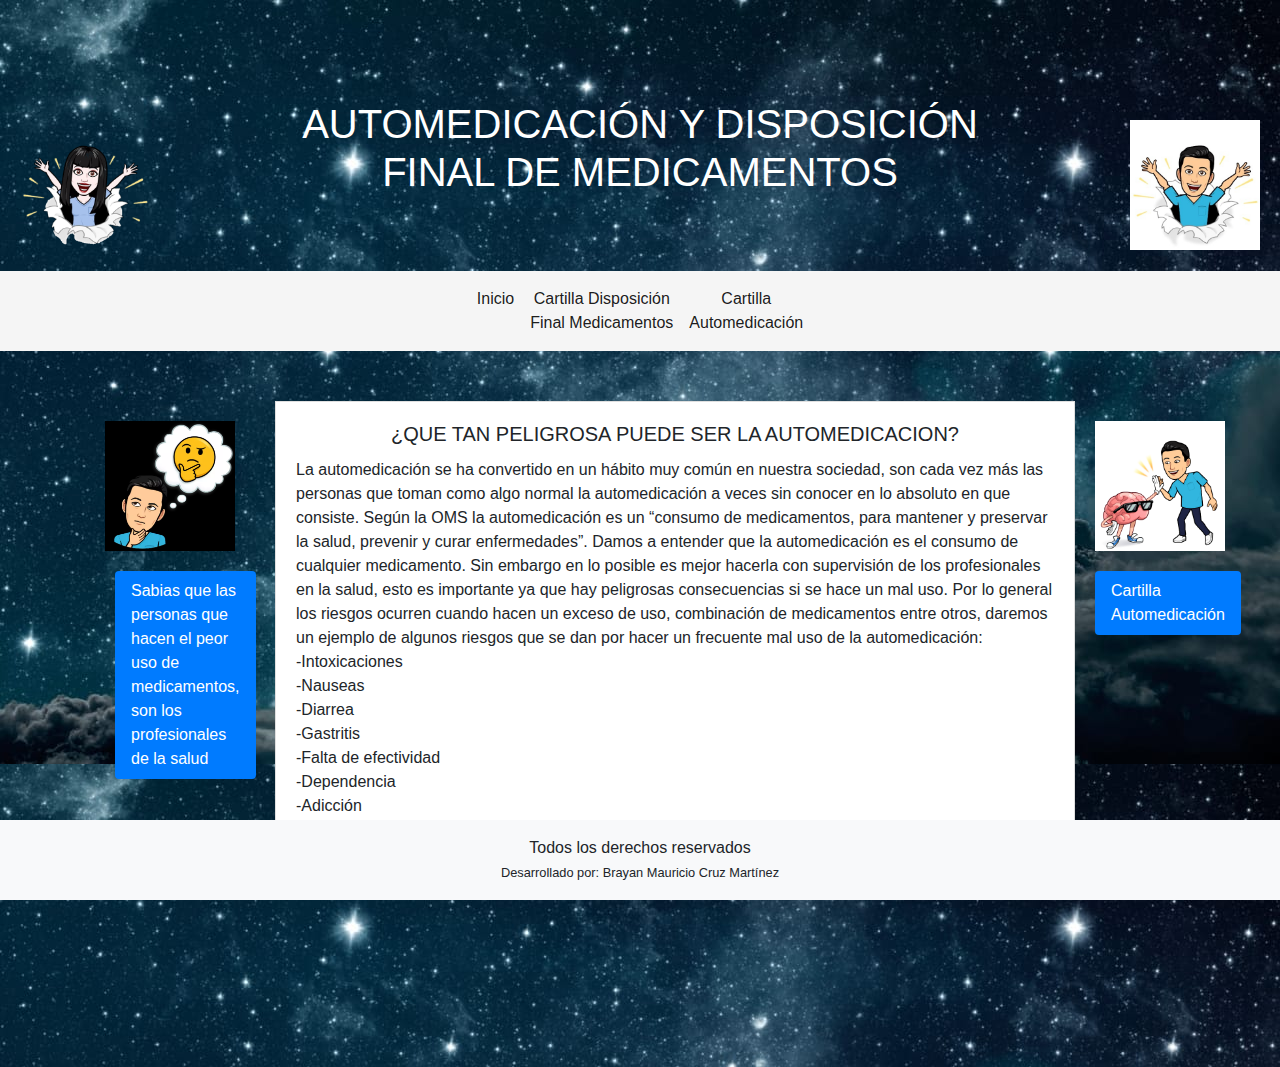
==== info.html @ 4f2aec91 "webpage" ====
<!DOCTYPE html>
<html lang="es">
<head>
    <meta charset="UTF-8">
    <meta name="viewport" content="width=device-width, initial-scale=1, shrink-to-fit=no">
    <title>Beta</title>

    <link rel="stylesheet" href="./css/bootstrap.min.css">
    <link rel="stylesheet" href="styles.css">
</head>


<body>

<img class="sticker2" src="resources/imgs/sticker2.jpeg">
<img class="sticker1" src="resources/imgs/sticker1.png">

<header id="title">
    <h1>AUTOMEDICACIÓN Y DISPOSICIÓN<br>FINAL DE MEDICAMENTOS</h1>
</header>

<nav class="navbar navbar-light navbar-expand-md bg-light justify-content-center sticky-top">
    <button class="navbar-toggler ml-1" type="button" data-toggle="collapse" data-target="#collapsingNavbar2">
        <span class="navbar-toggler-icon"></span>
    </button>
    <div class="navbar-collapse collapse justify-content-between align-items-center w-100" id="collapsingNavbar2">
        <ul class="navbar-nav mx-auto text-center">
            <li class="nav-item active">
                <a class="nav-link" href="index.html">Inicio</a>
            </li>
            <li class="nav-item active">
                <a class="nav-link" href="resources/pdfs/DisposiciónFinalMedicamentos.pdf" target="_blank">Cartilla Disposición <br>Final Medicamentos</a>

            </li>
            <li class="nav-item active">
                <a class="nav-link" href="resources/pdfs/pdf2.pdf" target="_blank">Cartilla <br>Automedicación</a>
            </li>
        </ul>

    </div>
</nav>

<div class="container">
    <div class="card-group">
        <img class="sticker5" src="resources/imgs/sticker5.png">
        <ul class="nav nav-pills" id="xd2">
            <li class="nav-item">
                <a class="nav-link active">Sabias que las personas que hacen el peor uso de medicamentos, son los profesionales de la salud</a>
            </li>
        </ul>
        <div class="card">
            <div class="card-body">
                <h5 class="card-title">¿QUE TAN PELIGROSA PUEDE SER LA
                    AUTOMEDICACION?
                </h5>
                <p class="card-text">
                    La automedicación se ha convertido en un hábito muy común en nuestra
                    sociedad, son cada vez más las personas que toman como algo normal la
                    automedicación a veces sin conocer en lo absoluto en que consiste.

                    Según la OMS la automedicación es un “consumo de medicamentos, para
                    mantener y preservar la salud, prevenir y curar enfermedades”.

                    Damos a entender que la automedicación es el consumo de cualquier
                    medicamento. Sin embargo en lo posible es mejor hacerla con supervisión
                    de los profesionales en la salud, esto es importante ya que hay peligrosas
                    consecuencias si se hace un mal uso.

                    Por lo general los riesgos ocurren cuando hacen un exceso de uso,
                    combinación de medicamentos entre otros, daremos un ejemplo de algunos
                    riesgos que se dan por hacer un frecuente mal uso de la automedicación:

                    <br>-Intoxicaciones
                    <br>-Nauseas
                    <br>-Diarrea
                    <br>-Gastritis
                    <br>-Falta de efectividad
                    <br>-Dependencia
                    <br>-Adicción
                    <br>-Interacción con otros medicamentos
                    <br>-Resistencia bacteriana</p>
            </div>
        </div>
        <img class="sticker4" src="resources/imgs/sticker4.png">
        <ul class="nav nav-pills" id="xd">
            <li class="nav-item">
                <a class="nav-link active"  href="resources/pdfs/pdf2.pdf" target="_blank">Cartilla Automedicación</a>
            </li>
        </ul>
    </div>
</div>

<footer class="page-footer fixed-bottom">
    <div class="footer-copyright text-center py-3 bg-light">
        Todos los derechos reservados<br>
        <small>Desarrollado por: Brayan Mauricio Cruz Martínez</small>
    </div>
</footer>


<script src="./js/jquery-3.5.1.min.js"></script>
<script src="https://cdn.jsdelivr.net/npm/popper.js@1.16.1/dist/umd/popper.min.js" integrity="sha384-9/reFTGAW83EW2RDu2S0VKaIzap3H66lZH81PoYlFhbGU+6BZp6G7niu735Sk7lN" crossorigin="anonymous"></script>
<script src="./js/bootstrap.min.js"></script>
<script src="./js/scripts.js"></script>



</body>
</html>
---- styles.css ----
#title{
    margin-top: 100px;
    text-align: center;
    color: white;
}

.navbar{
    margin-top: 75px;
}
/*
Change bg when scroll
 */
.navbar.bg-light{
    background: whitesmoke !important;
}

.navbar.bg-light.scrolled{
    background: white !important;
}

/*
End bg scrolled
*/
.card-deck{
    margin-top: 50px;
    margin-bottom: 80px;
}

.card-group{
    margin-top: 50px;
    margin-bottom: 180px;
}

.card-title{
    text-align: center;
}

body{
    background-image: url("./resources/imgs/bg.jpg");
}

.sticker1{
    float: left;
    width: 150px;
    height: 150px;
    padding: 10px;
    margin: 10px;
}
.sticker2{
    float: right;
    width: 150px;
    height: 150px;
    padding: 10px;
    margin: 10px;
}

.sticker3{
    float: right;
    width: 150px;
    height: 150px;
    padding: 10px;
    margin: 10px;
}
.sticker6{
    float: right;
    width: 150px;
    height: 150px;
    padding: 10px;
    margin: 10px;
}

.sticker4{
    float: right;
    width: 150px;
    height: 150px;
    padding: 10px;
    margin: 10px;
}
.sticker5{
    float: left;
    width: 150px;
    height: 150px;
    padding: 10px;
    margin: 10px;
}


#oc{
    z-index:999;
    margin: 50px 0px 50px 20px;
    width:100px;
    height: 50px;
}
#oc2{
    z-index:999;
    margin: 50px 0px 50px 20px;
    width:100px;
    height: 50px;
}
#xd{
    z-index:999;
    margin: 170px 0px 0px -150px;
    width:100px;
    height: 50px;
}

#xd2{
    z-index:999;
    margin: 170px 60px 0px -140px;
    width:100px;
    height: 50px;
}
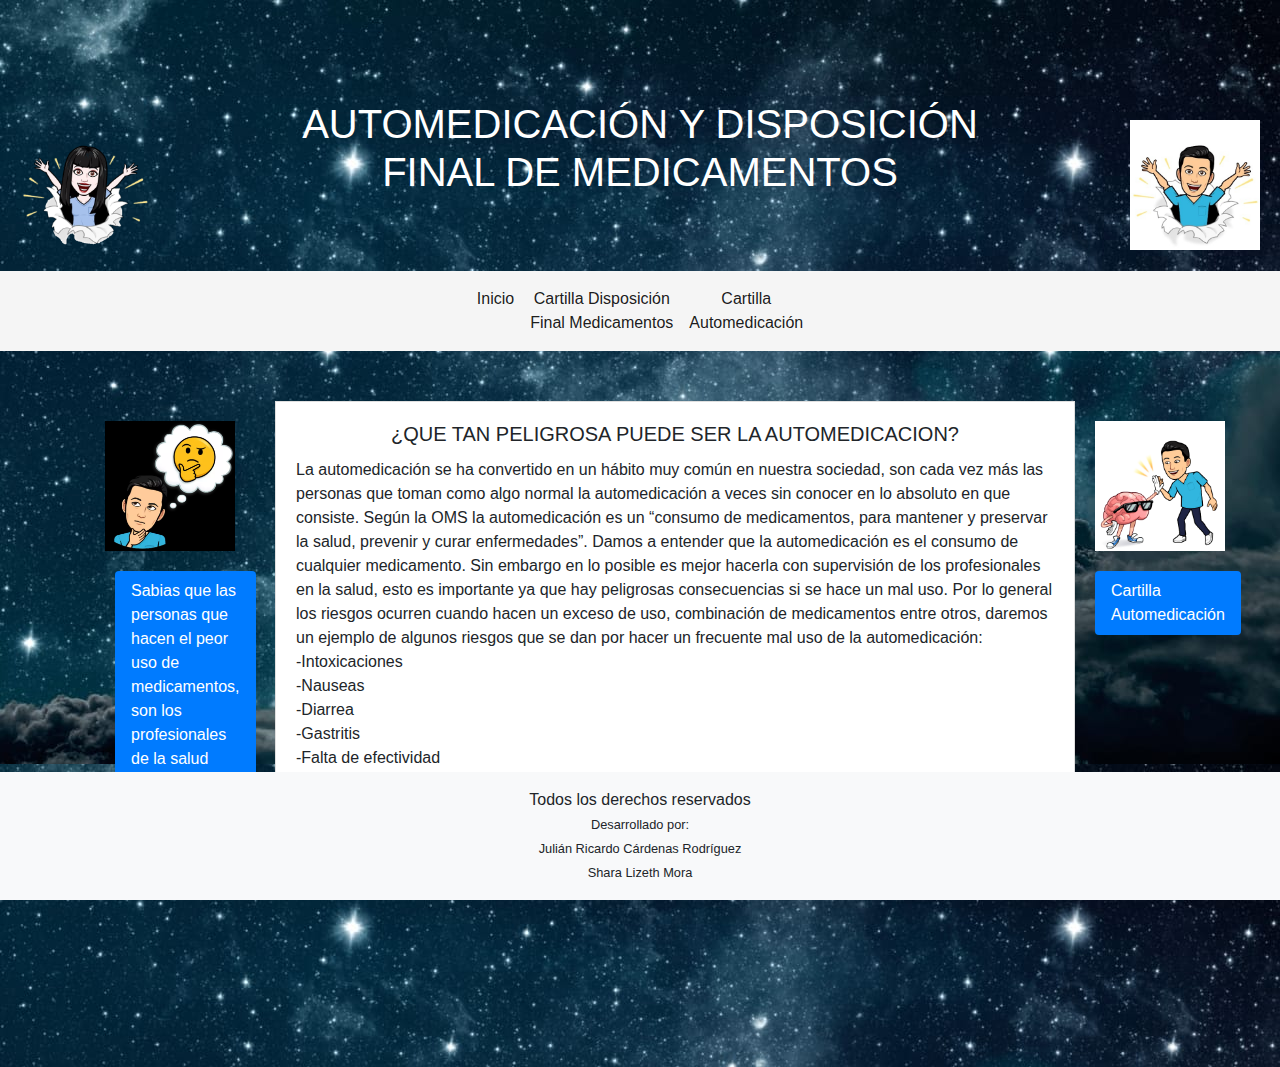
==== commit 92009494: "webpage" ====
--- a/info.html
+++ b/info.html
@@ -93,7 +93,8 @@
 <footer class="page-footer fixed-bottom">
     <div class="footer-copyright text-center py-3 bg-light">
         Todos los derechos reservados<br>
-        <small>Desarrollado por: Brayan Mauricio Cruz Martínez</small>
+        <small>Desarrollado por: <br>Julián Ricardo Cárdenas Rodríguez <br>
+            Shara Lizeth Mora</small>
     </div>
 </footer>
 
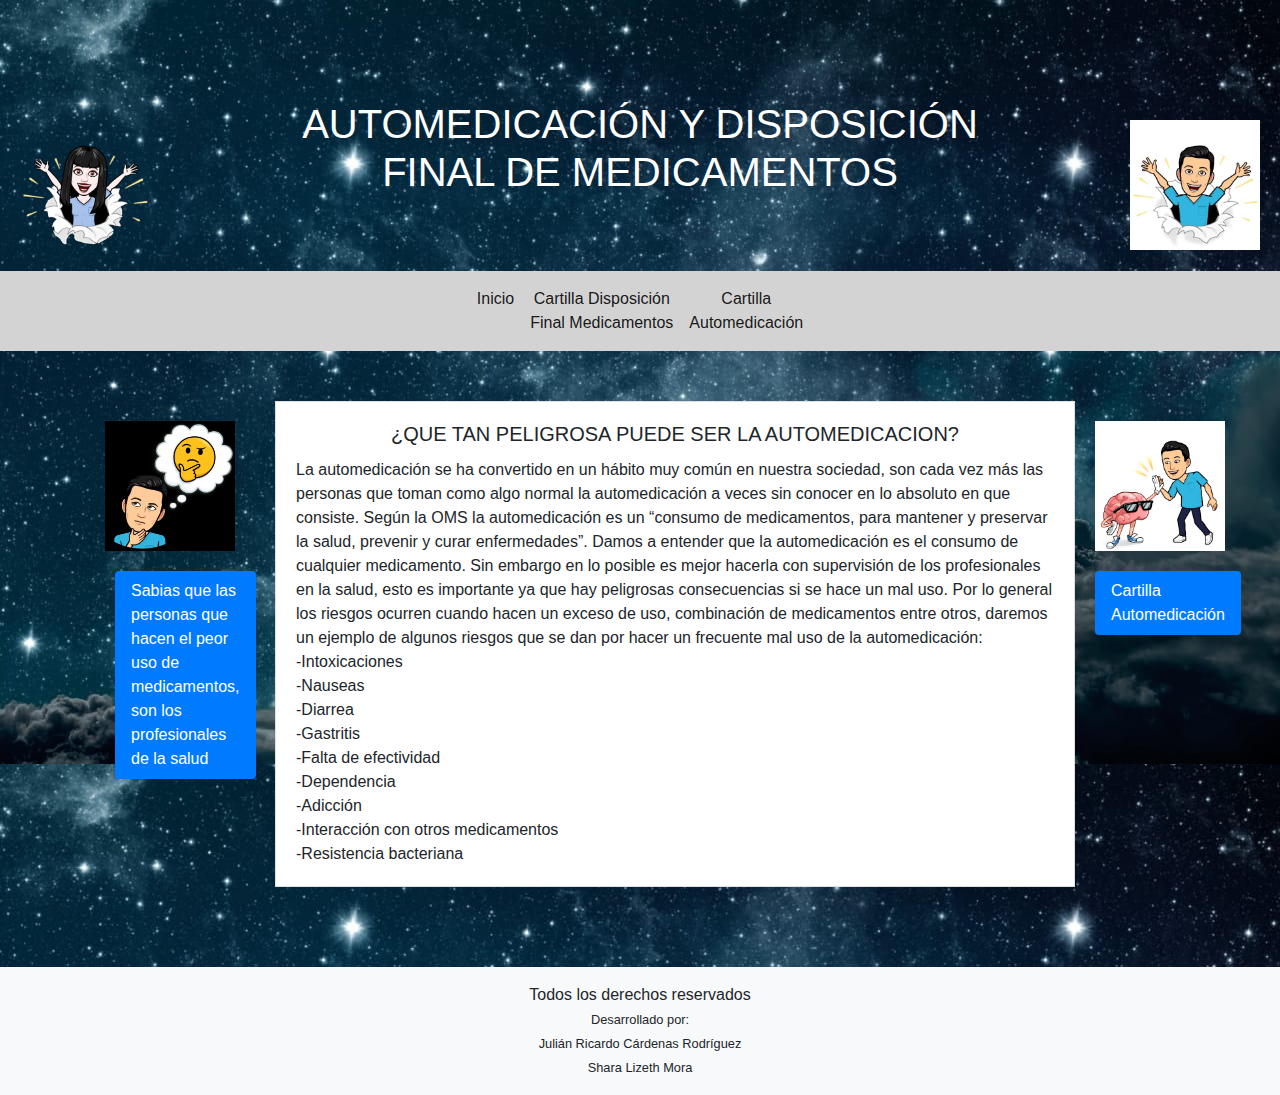
==== commit 2340a912: "webpage" ====
--- a/info.html
+++ b/info.html
@@ -90,7 +90,7 @@
     </div>
 </div>
 
-<footer class="page-footer fixed-bottom">
+<footer class="page-footer">
     <div class="footer-copyright text-center py-3 bg-light">
         Todos los derechos reservados<br>
         <small>Desarrollado por: <br>Julián Ricardo Cárdenas Rodríguez <br>
--- a/styles.css
+++ b/styles.css
@@ -7,11 +7,12 @@
 .navbar{
     margin-top: 75px;
 }
+
 /*
 Change bg when scroll
  */
 .navbar.bg-light{
-    background: whitesmoke !important;
+    background: lightgrey !important;
 }
 
 .navbar.bg-light.scrolled{
@@ -28,7 +29,7 @@
 
 .card-group{
     margin-top: 50px;
-    margin-bottom: 180px;
+    margin-bottom: 80px;
 }
 
 .card-title{
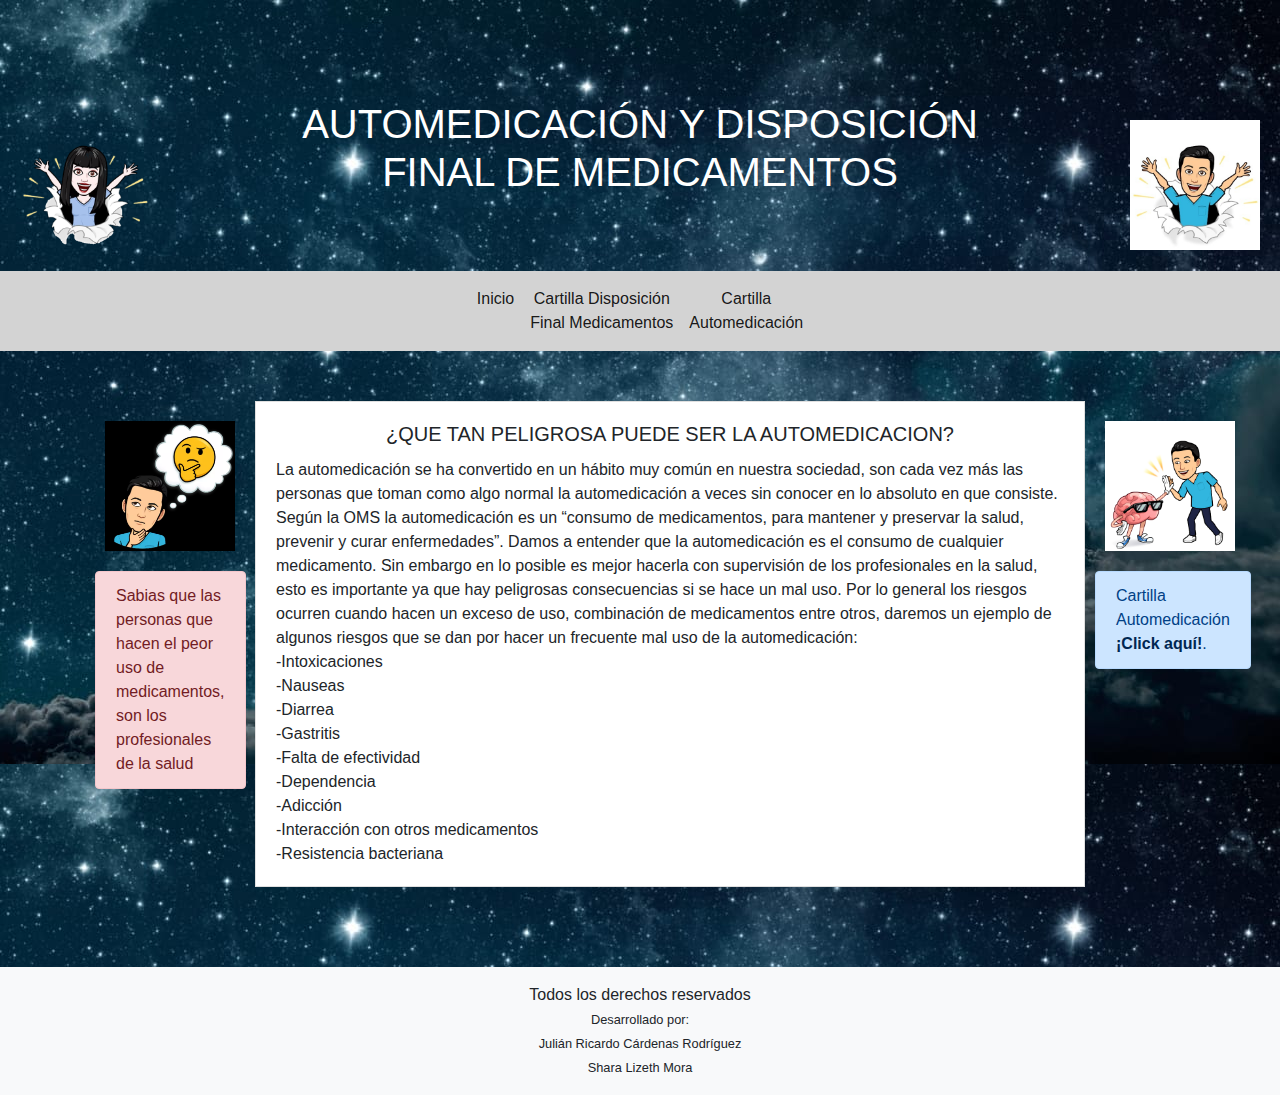
==== commit 272bbeec: "webpage" ====
--- a/info.html
+++ b/info.html
@@ -45,7 +45,9 @@
         <img class="sticker5" src="resources/imgs/sticker5.png">
         <ul class="nav nav-pills" id="xd2">
             <li class="nav-item">
-                <a class="nav-link active">Sabias que las personas que hacen el peor uso de medicamentos, son los profesionales de la salud</a>
+                <div class="alert alert-danger" role="alert">
+                    Sabias que las personas que hacen el peor uso de medicamentos, son los profesionales de la salud
+                </div>
             </li>
         </ul>
         <div class="card">
@@ -82,9 +84,11 @@
             </div>
         </div>
         <img class="sticker4" src="resources/imgs/sticker4.png">
-        <ul class="nav nav-pills" id="xd">
+        <ul class="nav nav-pills " id="xd">
             <li class="nav-item">
-                <a class="nav-link active"  href="resources/pdfs/pdf2.pdf" target="_blank">Cartilla Automedicación</a>
+                <div class="alert alert-primary" role="alert">
+                    Cartilla Automedicación <a href="resources/pdfs/pdf2.pdf" target="_blank" class="alert-link">¡Click aquí!</a>.
+                </div>
             </li>
         </ul>
     </div>
--- a/styles.css
+++ b/styles.css
@@ -100,14 +100,14 @@
 }
 #xd{
     z-index:999;
-    margin: 170px 0px 0px -150px;
+    margin: 170px 0px 0px -160px;
     width:100px;
     height: 50px;
 }
 
 #xd2{
     z-index:999;
-    margin: 170px 60px 0px -140px;
+    margin: 170px 60px 0px -160px;
     width:100px;
     height: 50px;
 }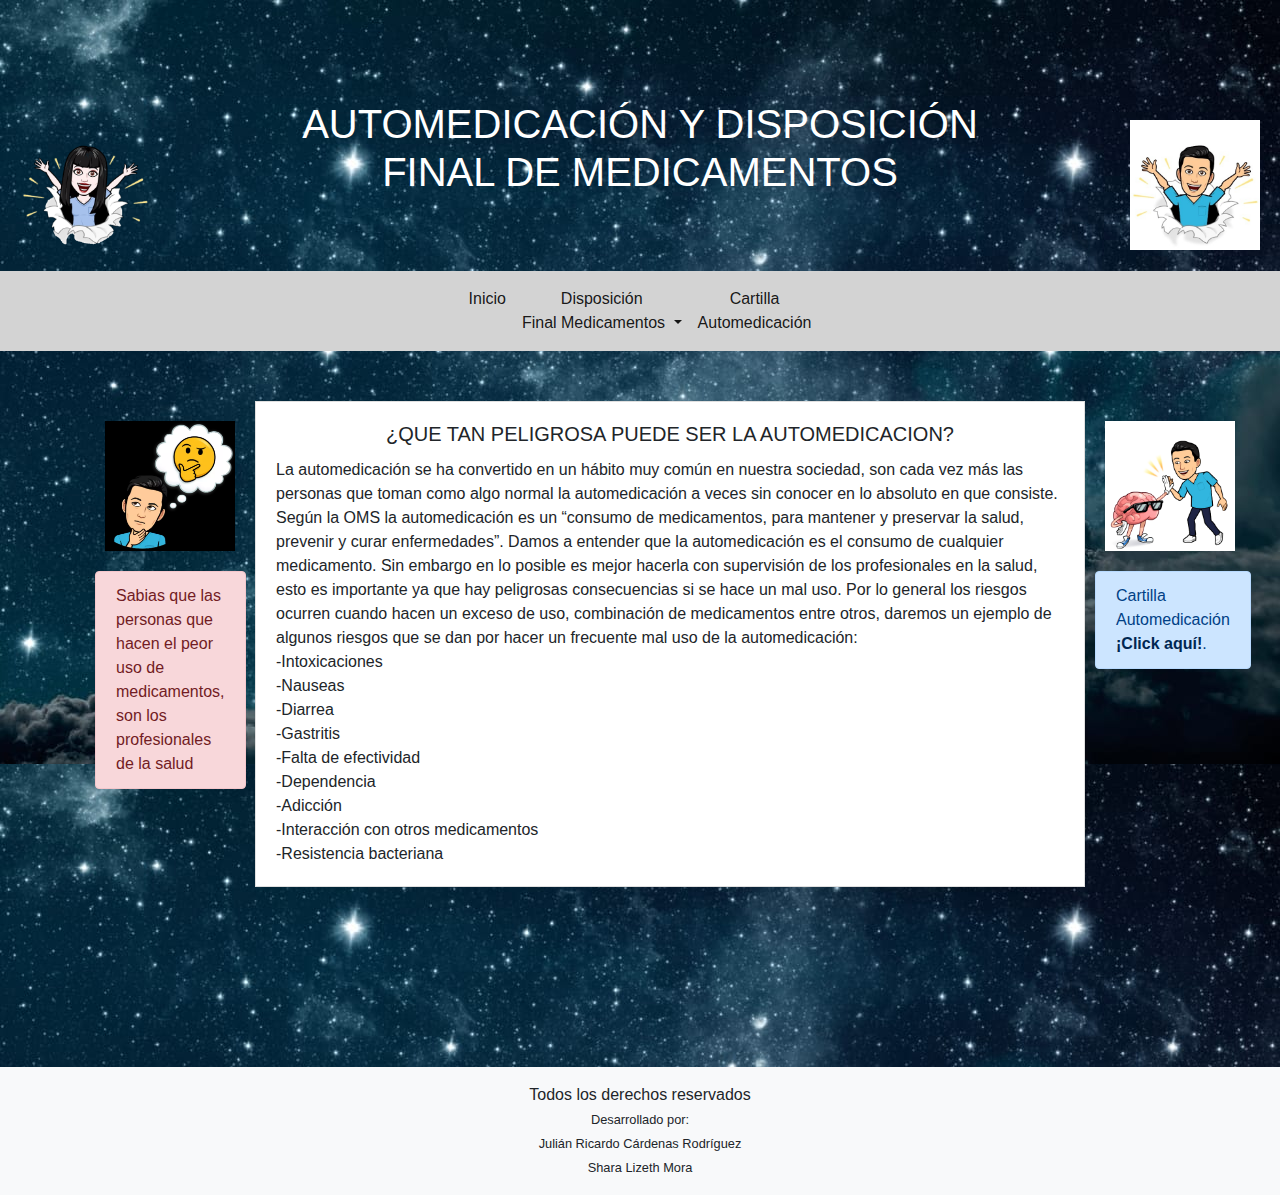
==== commit 1fea3fdc: "webpage" ====
--- a/info.html
+++ b/info.html
@@ -28,9 +28,19 @@
             <li class="nav-item active">
                 <a class="nav-link" href="index.html">Inicio</a>
             </li>
-            <li class="nav-item active">
-                <a class="nav-link" href="resources/pdfs/DisposiciónFinalMedicamentos.pdf" target="_blank">Cartilla Disposición <br>Final Medicamentos</a>
-
+            <li class="nav-item dropdown active">
+                <a class="nav-link dropdown-toggle" id="navbarDropdown" role="button" data-bs-toggle="dropdown" aria-expanded="false">
+                    Disposición <br>Final Medicamentos
+                </a>
+                <ul class="dropdown-menu" aria-labelledby="navbarDropdown">
+                    <li><a class="dropdown-item"  href="resources/pdfs/DisposiciónFinalMedicamentos.pdf" target="_blank">Cartilla Disposición <br>Final Medicamentos</a></li>
+                    <li><hr class="dropdown-divider"></li>
+                    <li><a class="dropdown-item" href="resources/pdfs/impactoAmbiental.pdf" target="_blank">Cartilla Impacto Ambiental</a></li>
+                    <li><hr class="dropdown-divider"></li>
+                    <li><a class="dropdown-item" href="resources/pdfs/impactoFormaIncorrectaDisposiciónMedicamentos.pdf" target="_blank">Cartilla Impacto Forma <br> Incorrecta Disposición<br> Final Medicamentos</a></li>
+                    <li><hr class="dropdown-divider"></li>
+                    <li><a class="dropdown-item" href="resources/pdfs/formaCorrectaDisposiciónMedicamentos.pdf" target="_blank">Cartilla Forma <br>Correcta Disposición<br> Final Medicamentos</a></li>
+                </ul>
             </li>
             <li class="nav-item active">
                 <a class="nav-link" href="resources/pdfs/pdf2.pdf" target="_blank">Cartilla <br>Automedicación</a>
@@ -104,7 +114,8 @@
 
 
 <script src="./js/jquery-3.5.1.min.js"></script>
-<script src="https://cdn.jsdelivr.net/npm/popper.js@1.16.1/dist/umd/popper.min.js" integrity="sha384-9/reFTGAW83EW2RDu2S0VKaIzap3H66lZH81PoYlFhbGU+6BZp6G7niu735Sk7lN" crossorigin="anonymous"></script>
+<!-- JavaScript Bundle with Popper -->
+<script src="https://cdn.jsdelivr.net/npm/bootstrap@5.0.0-beta2/dist/js/bootstrap.bundle.min.js" integrity="sha384-b5kHyXgcpbZJO/tY9Ul7kGkf1S0CWuKcCD38l8YkeH8z8QjE0GmW1gYU5S9FOnJ0" crossorigin="anonymous"></script>
 <script src="./js/bootstrap.min.js"></script>
 <script src="./js/scripts.js"></script>
 
--- a/styles.css
+++ b/styles.css
@@ -29,7 +29,7 @@
 
 .card-group{
     margin-top: 50px;
-    margin-bottom: 80px;
+    margin-bottom: 180px;
 }
 
 .card-title{
@@ -62,14 +62,6 @@
     padding: 10px;
     margin: 10px;
 }
-.sticker6{
-    float: right;
-    width: 150px;
-    height: 150px;
-    padding: 10px;
-    margin: 10px;
-}
-
 .sticker4{
     float: right;
     width: 150px;
@@ -84,17 +76,23 @@
     padding: 10px;
     margin: 10px;
 }
-
+.sticker6{
+    float: right;
+    width: 150px;
+    height: 150px;
+    padding: 10px;
+    margin: 10px;
+}
 
 #oc{
     z-index:999;
-    margin: 50px 0px 50px 20px;
+    margin: 160px 0px 0px -140px;
     width:100px;
     height: 50px;
 }
 #oc2{
     z-index:999;
-    margin: 50px 0px 50px 20px;
+    margin: 160px 40px 0px -140px;
     width:100px;
     height: 50px;
 }
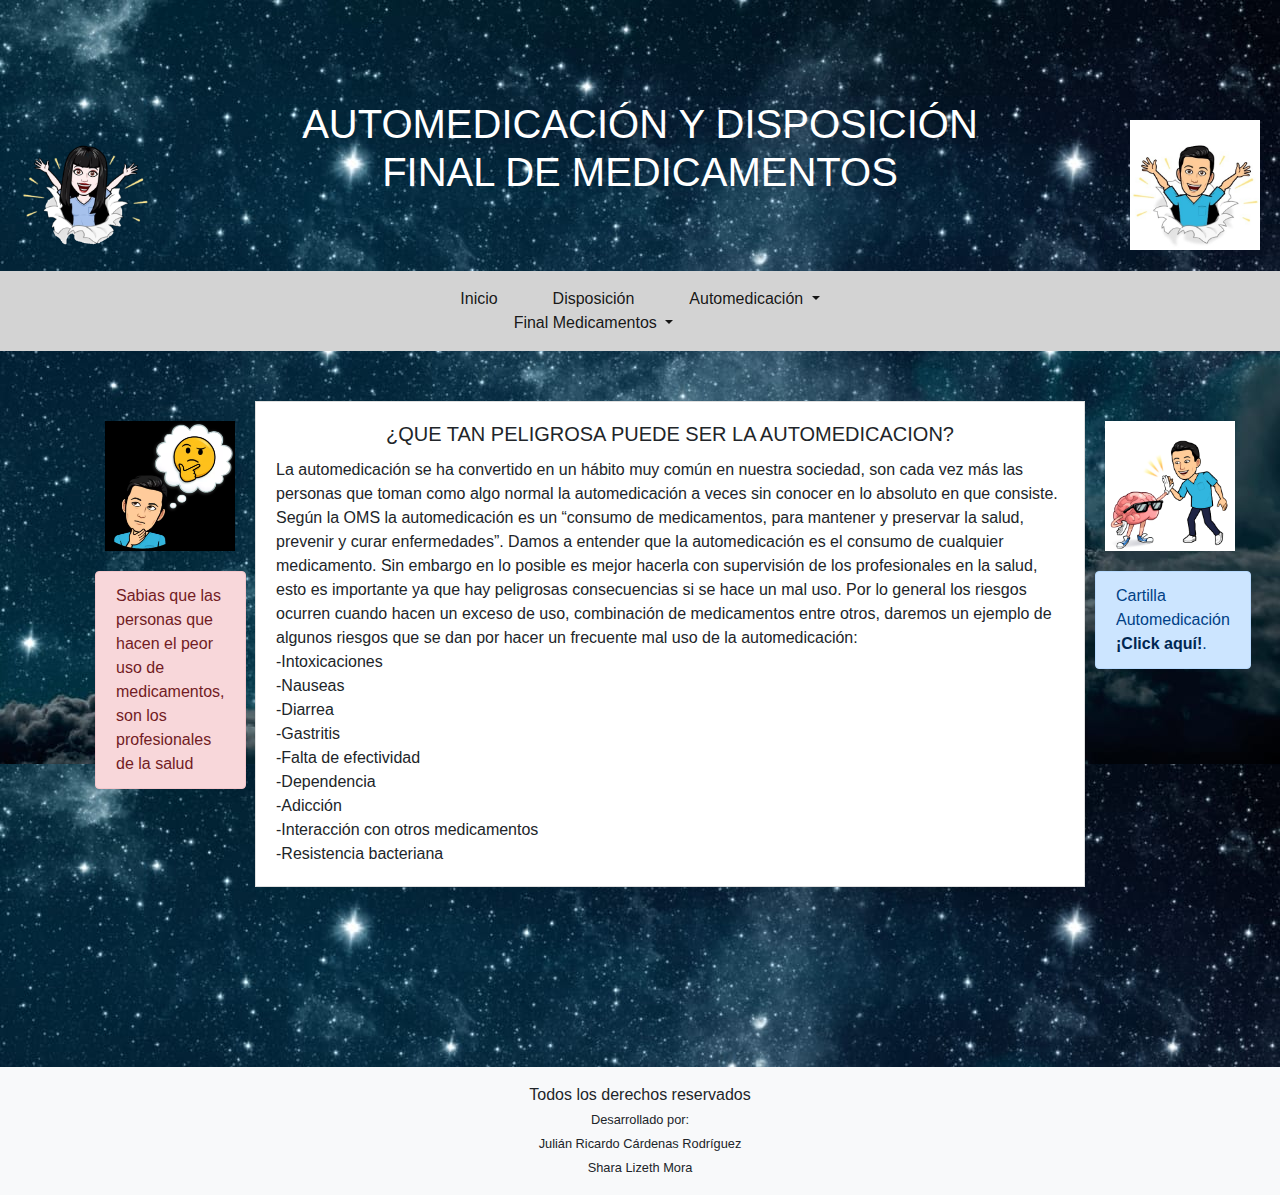
==== commit 5e7b9714: "webpage" ====
--- a/info.html
+++ b/info.html
@@ -33,18 +33,22 @@
                     Disposición <br>Final Medicamentos
                 </a>
                 <ul class="dropdown-menu" aria-labelledby="navbarDropdown">
-                    <li><a class="dropdown-item"  href="resources/pdfs/DisposiciónFinalMedicamentos.pdf" target="_blank">Cartilla Disposición <br>Final Medicamentos</a></li>
+                    <li><a class="dropdown-item"  href="resources/pdfs/DisposiciónFinalMedicamentos.pdf" target="_blank">Disposición <br>Final Medicamentos</a></li>
                     <li><hr class="dropdown-divider"></li>
-                    <li><a class="dropdown-item" href="resources/pdfs/impactoAmbiental.pdf" target="_blank">Cartilla Impacto Ambiental</a></li>
+                    <li><a class="dropdown-item" href="resources/pdfs/impactoAmbiental.pdf" target="_blank">Impacto Ambiental</a></li>
                     <li><hr class="dropdown-divider"></li>
-                    <li><a class="dropdown-item" href="resources/pdfs/impactoFormaIncorrectaDisposiciónMedicamentos.pdf" target="_blank">Cartilla Impacto Forma <br> Incorrecta Disposición<br> Final Medicamentos</a></li>
+                    <li><a class="dropdown-item" href="resources/pdfs/impactoFormaIncorrectaDisposiciónMedicamentos.pdf" target="_blank">Impacto Forma <br> Incorrecta Disposición<br> Final Medicamentos</a></li>
                     <li><hr class="dropdown-divider"></li>
-                    <li><a class="dropdown-item" href="resources/pdfs/formaCorrectaDisposiciónMedicamentos.pdf" target="_blank">Cartilla Forma <br>Correcta Disposición<br> Final Medicamentos</a></li>
+                    <li><a class="dropdown-item" href="resources/pdfs/formaCorrectaDisposiciónMedicamentos.pdf" target="_blank">Forma <br>Correcta Disposición<br> Final Medicamentos</a></li>
                 </ul>
             </li>
-            <li class="nav-item active">
-                <a class="nav-link" href="resources/pdfs/pdf2.pdf" target="_blank">Cartilla <br>Automedicación</a>
-            </li>
+            <li class="nav-item dropdown active">
+                <a class="nav-link dropdown-toggle" id="navbarDropdown2" role="button" data-bs-toggle="dropdown" aria-expanded="false">
+                    Automedicación
+                </a>
+                <ul class="dropdown-menu" aria-labelledby="navbarDropdown">
+                    <li><a class="dropdown-item"  href="info2.html" >Automedicación <br> Problema de Salud</br></a></li>
+                </ul>
         </ul>
 
     </div>
